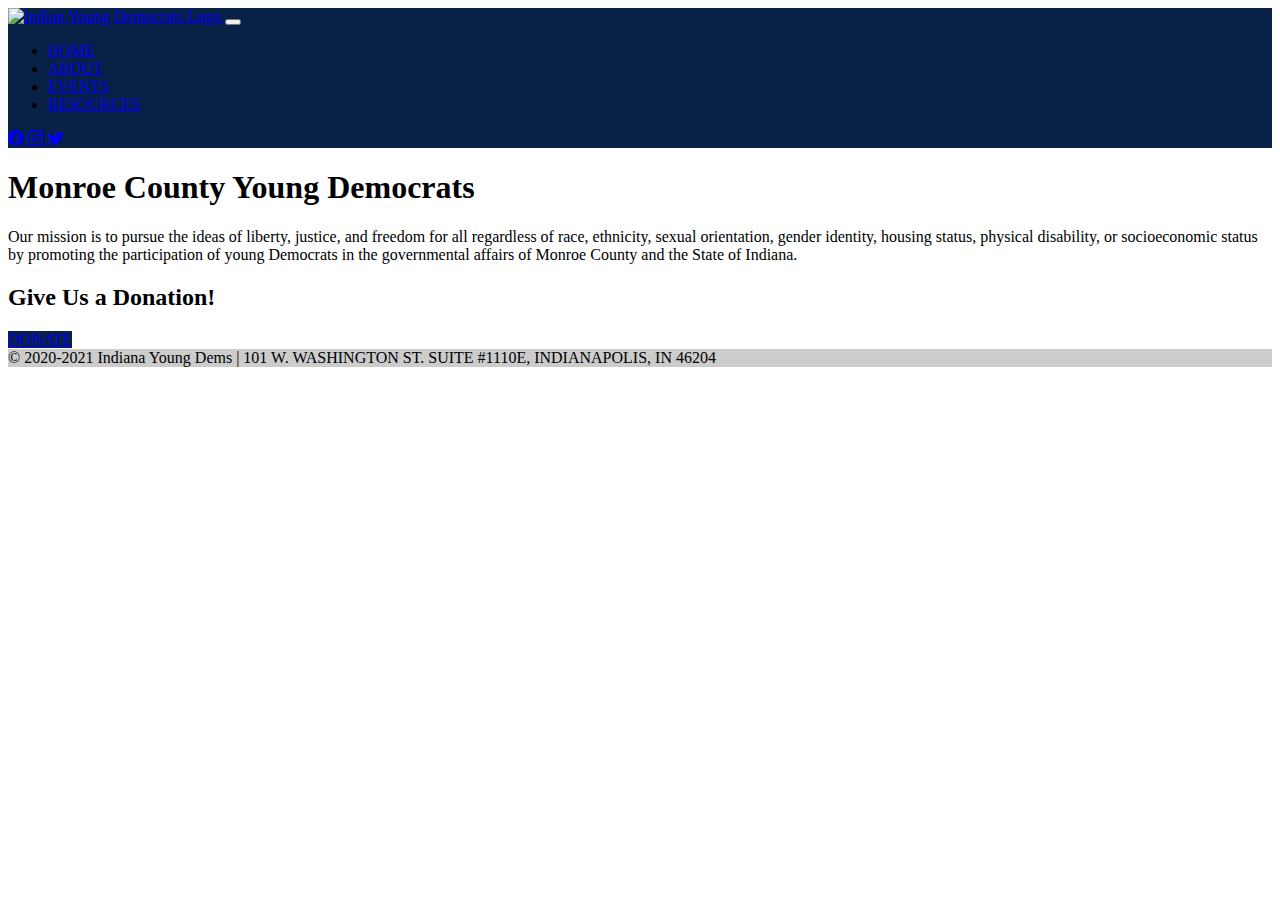
==== index.html @ d2fb5397 "link fix" ====
<!DOCTYPE html>
<html>
    <head>
        <meta charset="utf-8">
        <meta http-equiv="X-UA-Compatible" content="IE=edge">
        <title>Monroe County Young Democrats</title>
        <meta name="description" content="Home page of the Monroe County Young Democrats">
        <meta name="viewport" content="width=device-width, initial-scale=1">
        <link rel="stylesheet" href="https://cdn.jsdelivr.net/npm/bootstrap-icons@1.5.0/font/bootstrap-icons.css">
        <link href="https://cdn.jsdelivr.net/npm/bootstrap@5.1.2/dist/css/bootstrap.min.css" rel="stylesheet" integrity="sha384-uWxY/CJNBR+1zjPWmfnSnVxwRheevXITnMqoEIeG1LJrdI0GlVs/9cVSyPYXdcSF" crossorigin="anonymous">
        <link rel="stylesheet" href="styles.css">

    </head>
    <body>
        <nav class="navbar navbar-expand-lg navbar-dark bg-dark">
            <div class="container-fluid">
              <a class="navbar-brand" href="../mcydwebsite/index.html">
                <img src="../mcydwebsite/assets/iyd.png" alt="Indian Young Democrats Logo" width="80" class="d-inline-block align-text-top">
              </a>
              <button class="navbar-toggler" type="button" data-bs-toggle="collapse" data-bs-target="#navbarNavDropdown" aria-controls="navbarNavDropdown" aria-expanded="false" aria-label="Toggle navigation">
                <span class="navbar-toggler-icon"></span>
              </button>
              <div class="collapse navbar-collapse " id="navbarNavDropdown">
                <ul class="navbar-nav flex-grow-1">
                  <li class="nav-item">
                    <a class="nav-link active" aria-current="page" href="../mcyd/">HOME</a>
                  </li>
                  <li class="nav-item">
                    <a class="nav-link" href="../mcydwebsite/about.html">ABOUT</a>
                  </li>
                  <li class="nav-item">
                    <a class="nav-link" href="../mcydwebsite/events.html">EVENTS</a>
                  </li>
                  <li class="nav-item">
                    <a class="nav-link" href="../mcydwebsite/links.html">RESOURCES</a>
                  </li>
                </ul>
                <div class="navbar-nav">
                    <a class="nav-item" href="https://www.facebook.com/youngdemsmonroe/">
                      <i class="nav-link bi bi-facebook"></i>
                    </a>
                    <a class="nav-item" href="https://www.instagram.com/youngdemsmonroe/">
                      <i class="nav-link bi bi-instagram"></i>
                    </a>
                    <a class="nav-item" href="https://twitter.com/youngdemsmonroe">
                      <i class="nav-link bi bi-twitter"></i>
                    </a>
                  </div>
              </div>
            </div>
          </nav>

        <main>
            <div class="position-relative overflow-hidden p-3 p-md-5 m-md-3 text-center">
                <div class="p-2 col-lg-5 p-lg-5 mx-auto">
                  <h1 class="display-4 fw-normal">Monroe County Young Democrats</h1>
                  <p class="lead fw-normal">Our mission is to pursue the ideas of liberty, justice, and freedom for all regardless of  race, ethnicity, sexual orientation, 
                    gender identity, housing status, physical disability, or socioeconomic status by promoting the participation of young Democrats in the governmental 
                    affairs of Monroe County and the State of Indiana.</p>
                  <h2 class="display-4 fw-normal">Give Us a Donation!</h2>
                  <a href="https://secure.actblue.com/donate/monroe-county-young-democrats-2" class="btn btn-primary btn-lg" role="button" aria-pressed="true">DONATE</a>
                </div>

              </div>
        </main>
        <!--Footer  -->
        <footer class="bg-light text-center text-lg-start">
          <div class="text-center p-3" style="background-color: rgba(0, 0, 0, 0.2);">
            © 2020-2021 Indiana Young Dems | 101 W. WASHINGTON ST. SUITE #1110E, INDIANAPOLIS, IN 46204
          </div>
        </footer>
        <!-- Scripts -->
        <script src="https://cdn.jsdelivr.net/npm/bootstrap@5.1.2/dist/js/bootstrap.bundle.min.js" integrity="sha384-kQtW33rZJAHjgefvhyyzcGF3C5TFyBQBA13V1RKPf4uH+bwyzQxZ6CmMZHmNBEfJ" crossorigin="anonymous"></script>
    </body>
</html>
---- styles.css ----
.bg-dark{
    background-color: rgb(9, 32, 71)!important; 
}

.btn-primary {
    background-color: rgb(9, 32, 71)!important; 
}

.navbar{
    padding: 0!important; 
}

.card {
    margin:auto!important;
}
.card-img-top {
    width: 100%;
    height: 15vw;
    object-fit: cover;
}
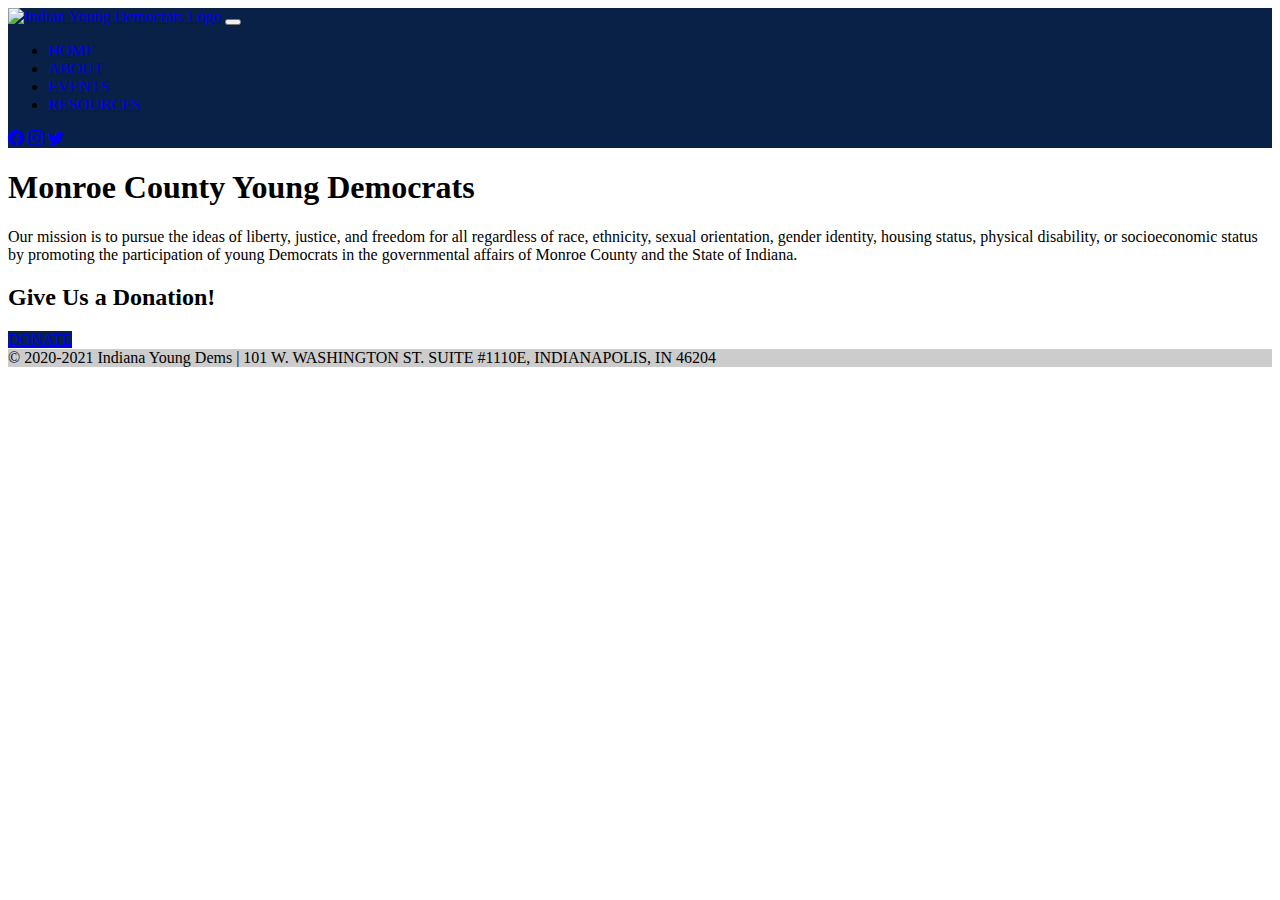
==== commit 6d17fcd3: "link fix" ====
--- a/index.html
+++ b/index.html
@@ -14,8 +14,8 @@
     <body>
         <nav class="navbar navbar-expand-lg navbar-dark bg-dark">
             <div class="container-fluid">
-              <a class="navbar-brand" href="../mcydwebsite/index.html">
-                <img src="../mcydwebsite/assets/iyd.png" alt="Indian Young Democrats Logo" width="80" class="d-inline-block align-text-top">
+              <a class="navbar-brand" href="/index.html">
+                <img src="/assets/iyd.png" alt="Indian Young Democrats Logo" width="80" class="d-inline-block align-text-top">
               </a>
               <button class="navbar-toggler" type="button" data-bs-toggle="collapse" data-bs-target="#navbarNavDropdown" aria-controls="navbarNavDropdown" aria-expanded="false" aria-label="Toggle navigation">
                 <span class="navbar-toggler-icon"></span>
@@ -26,13 +26,13 @@
                     <a class="nav-link active" aria-current="page" href="../mcyd/">HOME</a>
                   </li>
                   <li class="nav-item">
-                    <a class="nav-link" href="../mcydwebsite/about.html">ABOUT</a>
+                    <a class="nav-link" href="/about.html">ABOUT</a>
                   </li>
                   <li class="nav-item">
-                    <a class="nav-link" href="../mcydwebsite/events.html">EVENTS</a>
+                    <a class="nav-link" href="/events.html">EVENTS</a>
                   </li>
                   <li class="nav-item">
-                    <a class="nav-link" href="../mcydwebsite/links.html">RESOURCES</a>
+                    <a class="nav-link" href="/links.html">RESOURCES</a>
                   </li>
                 </ul>
                 <div class="navbar-nav">
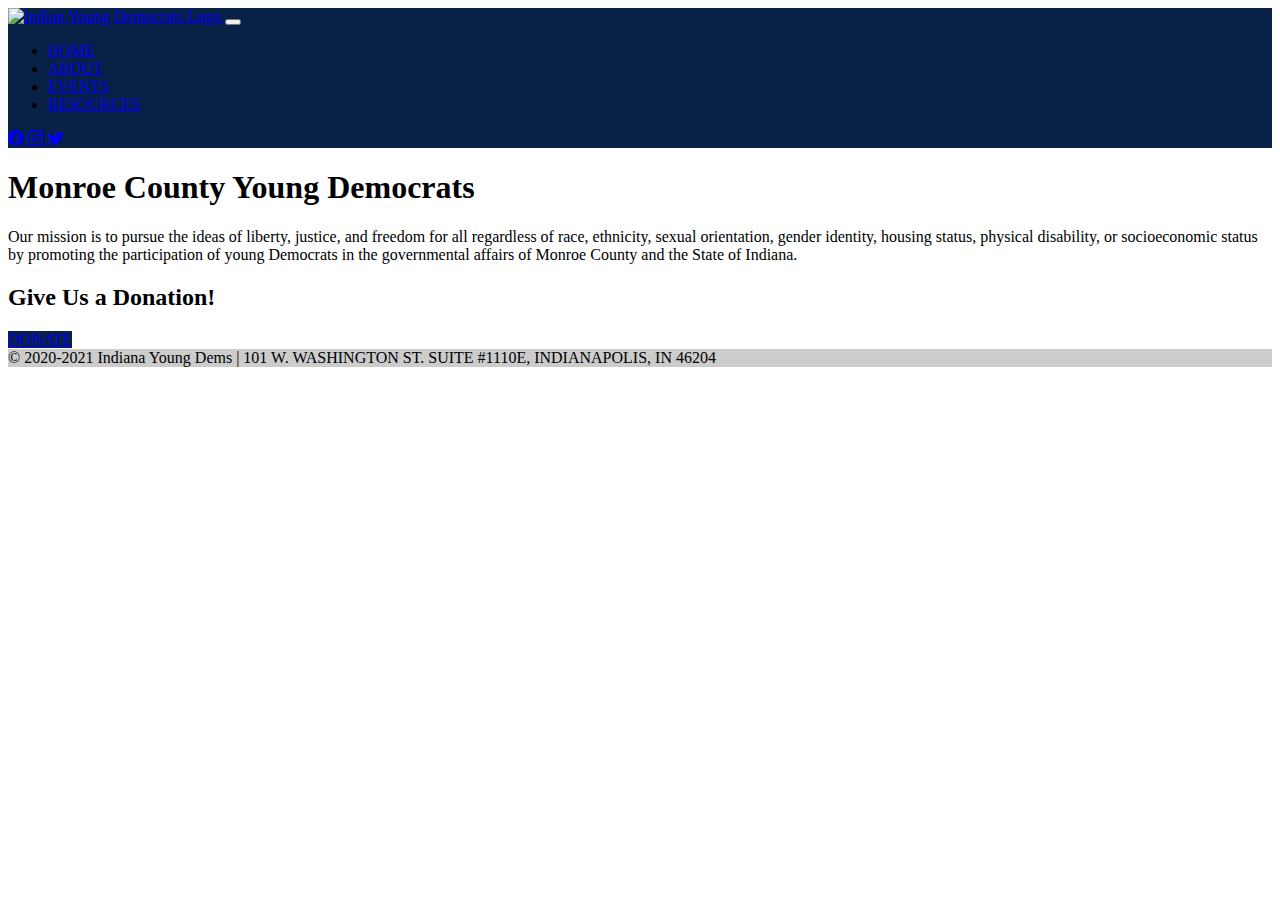
==== commit 5d488cb0: "link fixes" ====
--- a/index.html
+++ b/index.html
@@ -23,7 +23,7 @@
               <div class="collapse navbar-collapse " id="navbarNavDropdown">
                 <ul class="navbar-nav flex-grow-1">
                   <li class="nav-item">
-                    <a class="nav-link active" aria-current="page" href="../mcyd/">HOME</a>
+                    <a class="nav-link active" aria-current="page" href="/">HOME</a>
                   </li>
                   <li class="nav-item">
                     <a class="nav-link" href="/about.html">ABOUT</a>
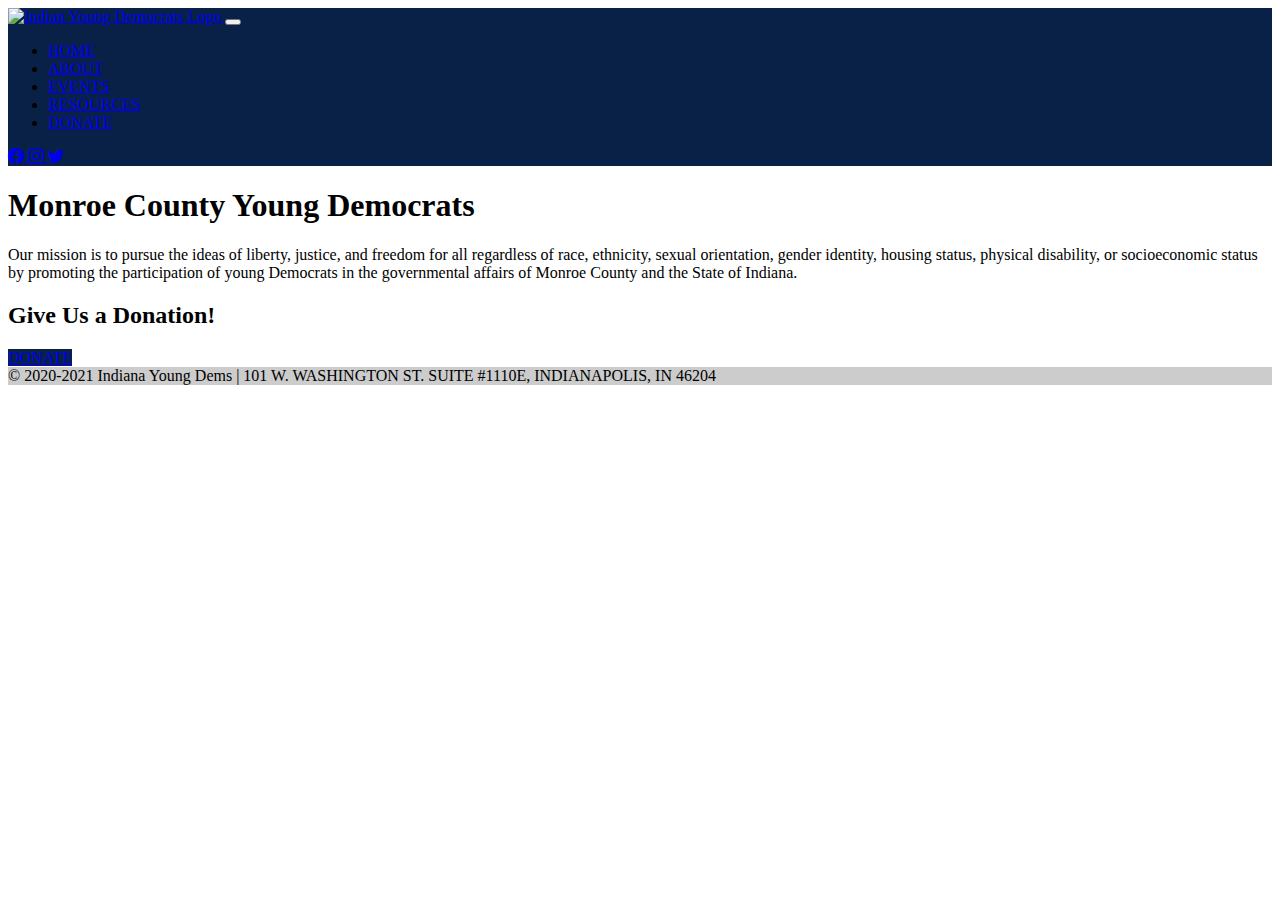
==== commit 35e9521a: "add donate nav item" ====
--- a/index.html
+++ b/index.html
@@ -33,6 +33,9 @@
                   </li>
                   <li class="nav-item">
                     <a class="nav-link" href="/links.html">RESOURCES</a>
+                  </li>
+                  <li class="nav-item">
+                    <a class="nav-link" href="https://secure.actblue.com/donate/monroe-county-young-democrats-2">DONATE</a>
                   </li>
                 </ul>
                 <div class="navbar-nav">
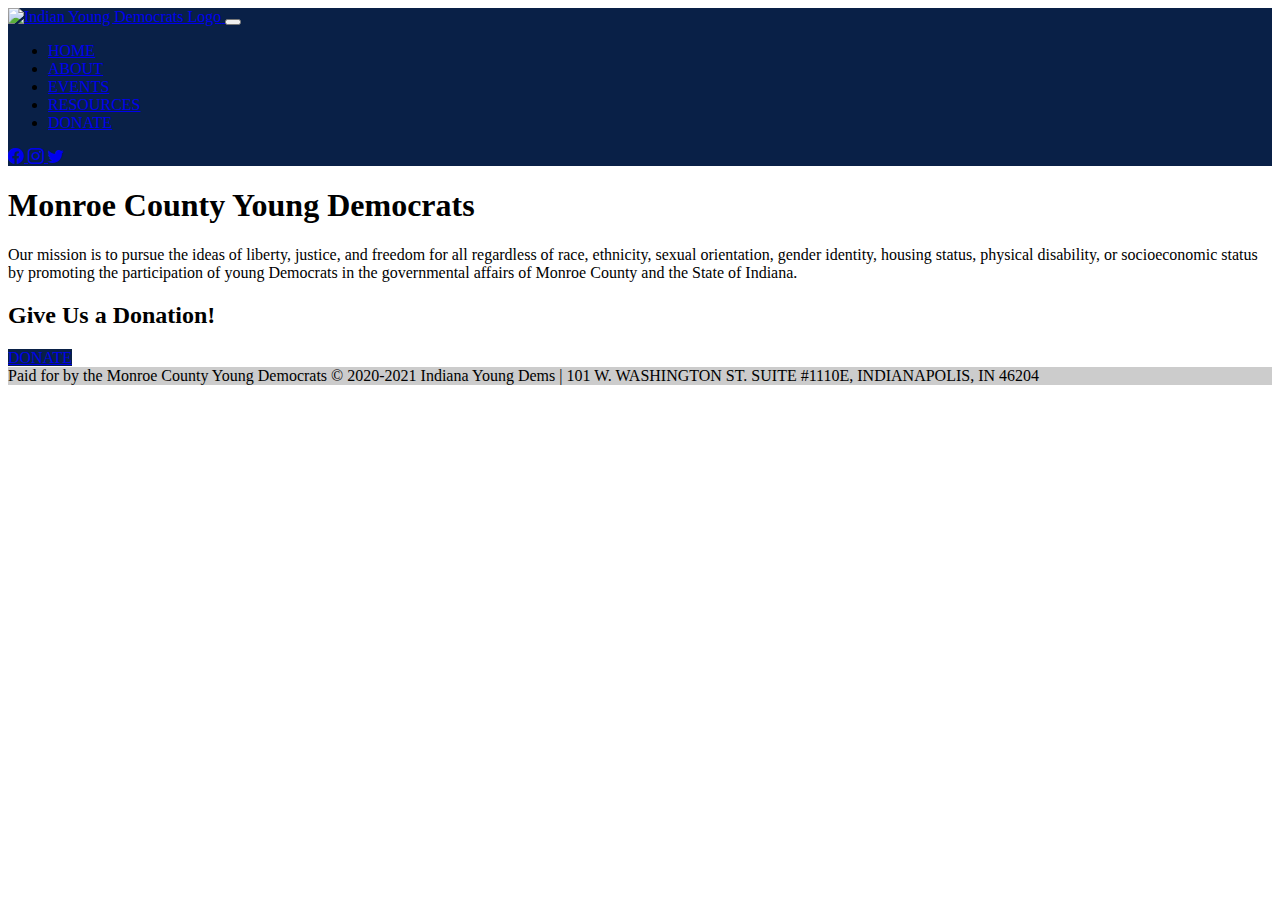
==== commit cfd5736c: "add footer paid for message" ====
--- a/index.html
+++ b/index.html
@@ -12,7 +12,7 @@
 
     </head>
     <body>
-        <nav class="navbar navbar-expand-lg navbar-dark bg-dark">
+        <nav class="navbar navbar-expand-md navbar-dark bg-dark">
             <div class="container-fluid">
               <a class="navbar-brand" href="/index.html">
                 <img src="/assets/iyd.png" alt="Indian Young Democrats Logo" width="80" class="d-inline-block align-text-top">
@@ -67,8 +67,8 @@
               </div>
         </main>
         <!--Footer  -->
-        <footer class="bg-light text-center text-lg-start">
-          <div class="text-center p-3" style="background-color: rgba(0, 0, 0, 0.2);">
+        <footer class="mt-auto bg-light text-center text-lg-start">
+          <div class="text-center p-3" style="background-color: rgba(0, 0, 0, 0.2);"> Paid for by the Monroe County Young Democrats
             © 2020-2021 Indiana Young Dems | 101 W. WASHINGTON ST. SUITE #1110E, INDIANAPOLIS, IN 46204
           </div>
         </footer>
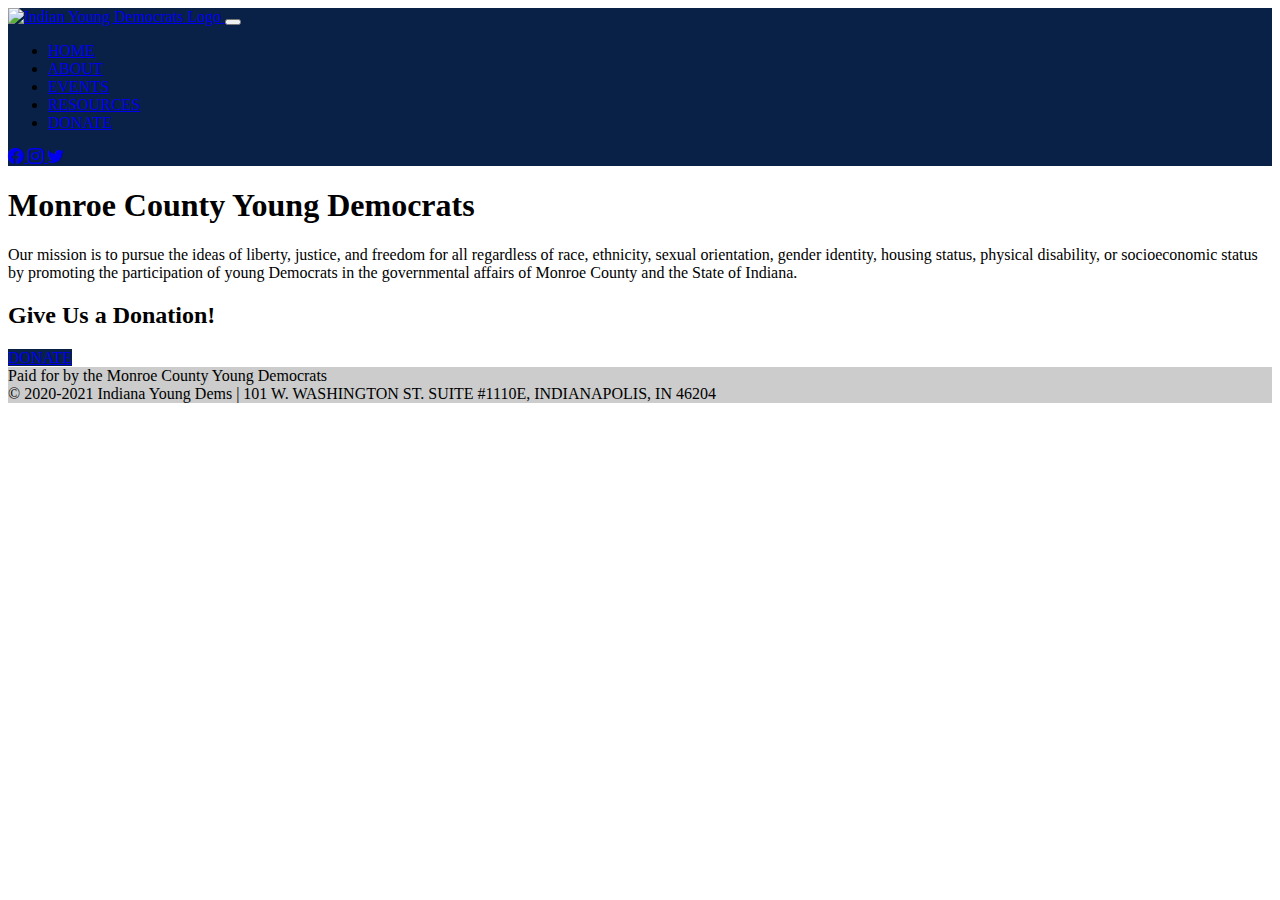
==== commit 1a4b0828: "add paid for message styling" ====
--- a/index.html
+++ b/index.html
@@ -68,7 +68,10 @@
         </main>
         <!--Footer  -->
         <footer class="mt-auto bg-light text-center text-lg-start">
-          <div class="text-center p-3" style="background-color: rgba(0, 0, 0, 0.2);"> Paid for by the Monroe County Young Democrats
+          <div class="text-center p-3" style="background-color: rgba(0, 0, 0, 0.2);">
+            Paid for by the Monroe County Young Democrats
+          </div>
+          <div class="text-center p-3" style="background-color: rgba(0, 0, 0, 0.2);">
             © 2020-2021 Indiana Young Dems | 101 W. WASHINGTON ST. SUITE #1110E, INDIANAPOLIS, IN 46204
           </div>
         </footer>
